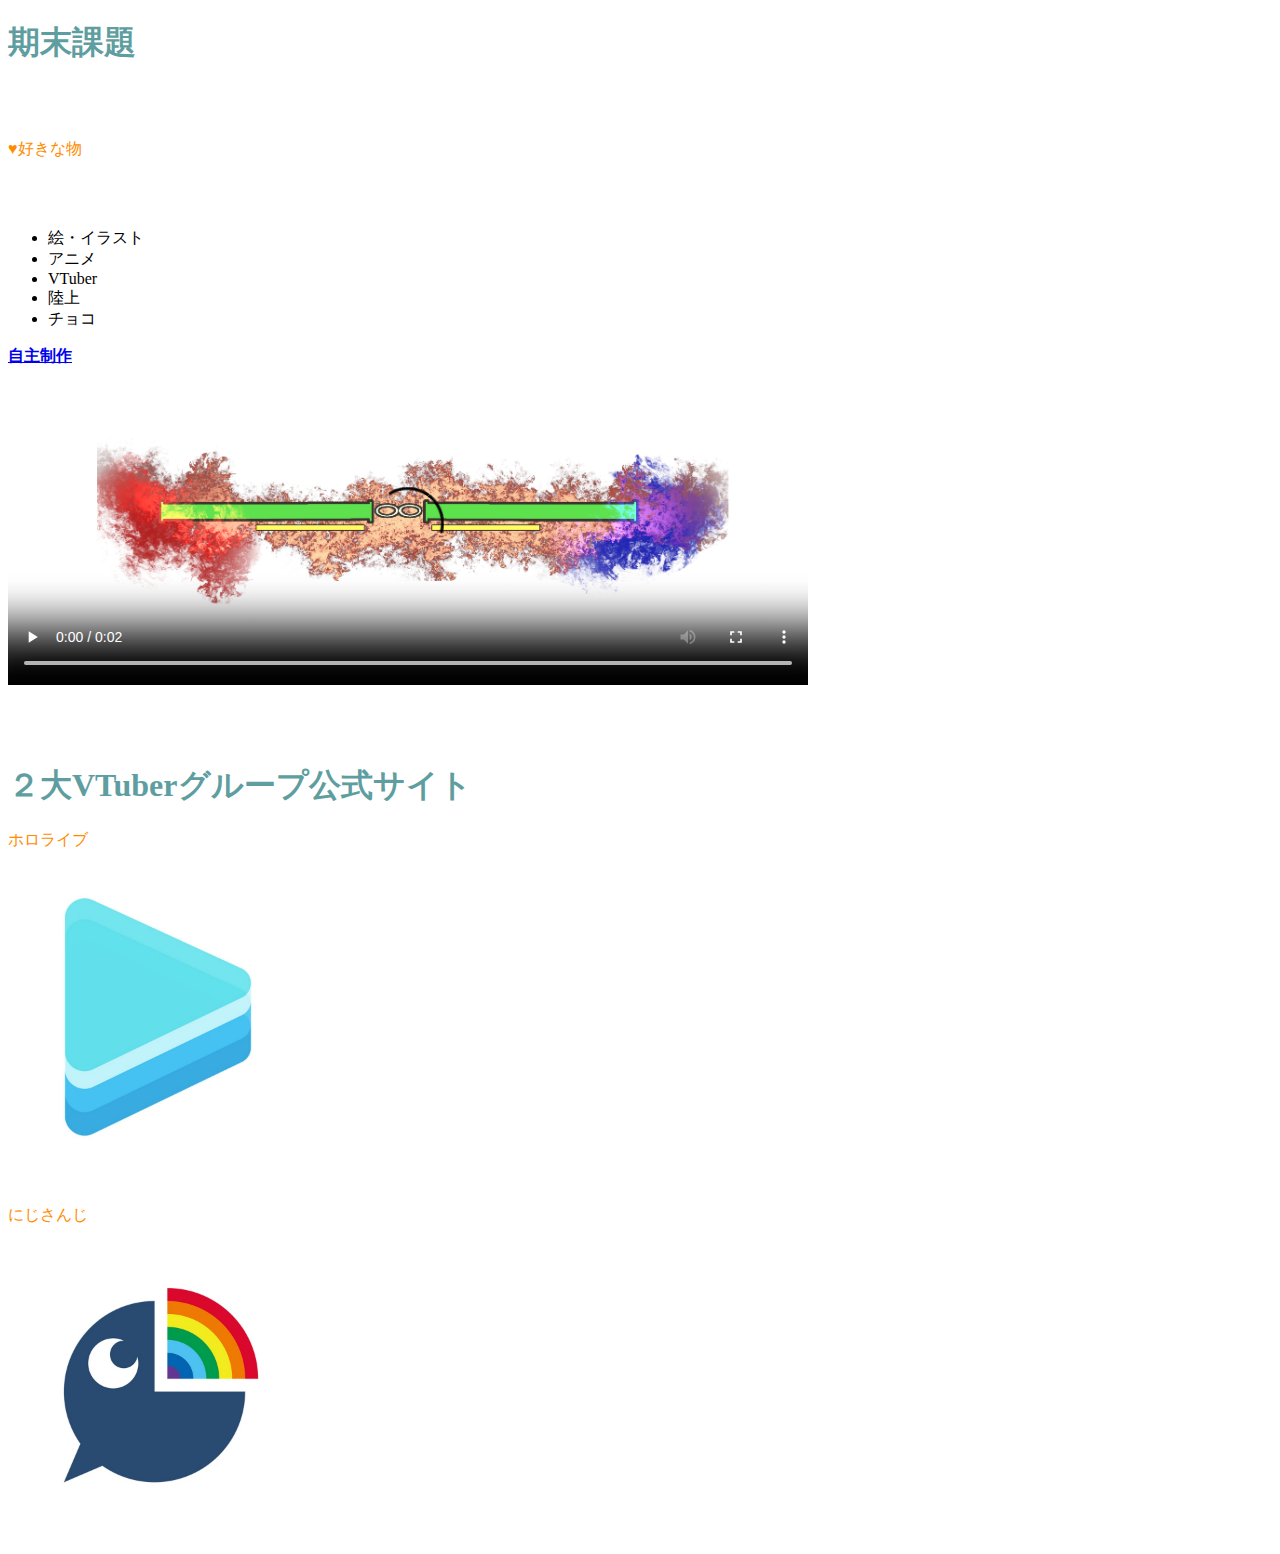
==== index.html @ b902bbe4 "Update index.html" ====
<!DOCTYPE html>
<html lang="ja">

<head>

  <meta charset="UTF-8">
  <title>zm21060期末プロジェクト</title>

<link rel="stylesheet" href="mystyle.css">
  
</head>

  
<body>

<h1>期末課題</h1><br><br>
  

  
<p class="important"><strong>&hearts;</strong>好きな物</p><br><br>


<ul>
  
<li>絵・イラスト</li>
<li>アニメ</li>
<li>VTuber</li>
<li>陸上</li>
<li>チョコ</li>

</ul>


  <a href="a.html#def"><strong>自主制作</strong></a><br><br>
<video src="image/HP１動画.mp4"  controls poster="image/ｈｐ１.png"  width="800" height="300"></video><br><br><br><br>

<h1 class="important">２大VTuberグループ公式サイト</h1>
<p>ホロライブ</p>
<a href="https://hololive.hololivepro.com/"><img src="image/ホロ.jpg" alt="ホロライブ" width="300" height="300"></a><br><br>
<p>にじさんじ</p>
<a href="https://www.nijisanji.jp/"><img src="image/にじさんじ.jpg" alt="にじさんじ" width="300" height="300"></a>
</html>
---- mystyle.css ----
h1{color:#5f9ea0}

p{color:#ff8c00}

th,td{border:ridge thick black;}
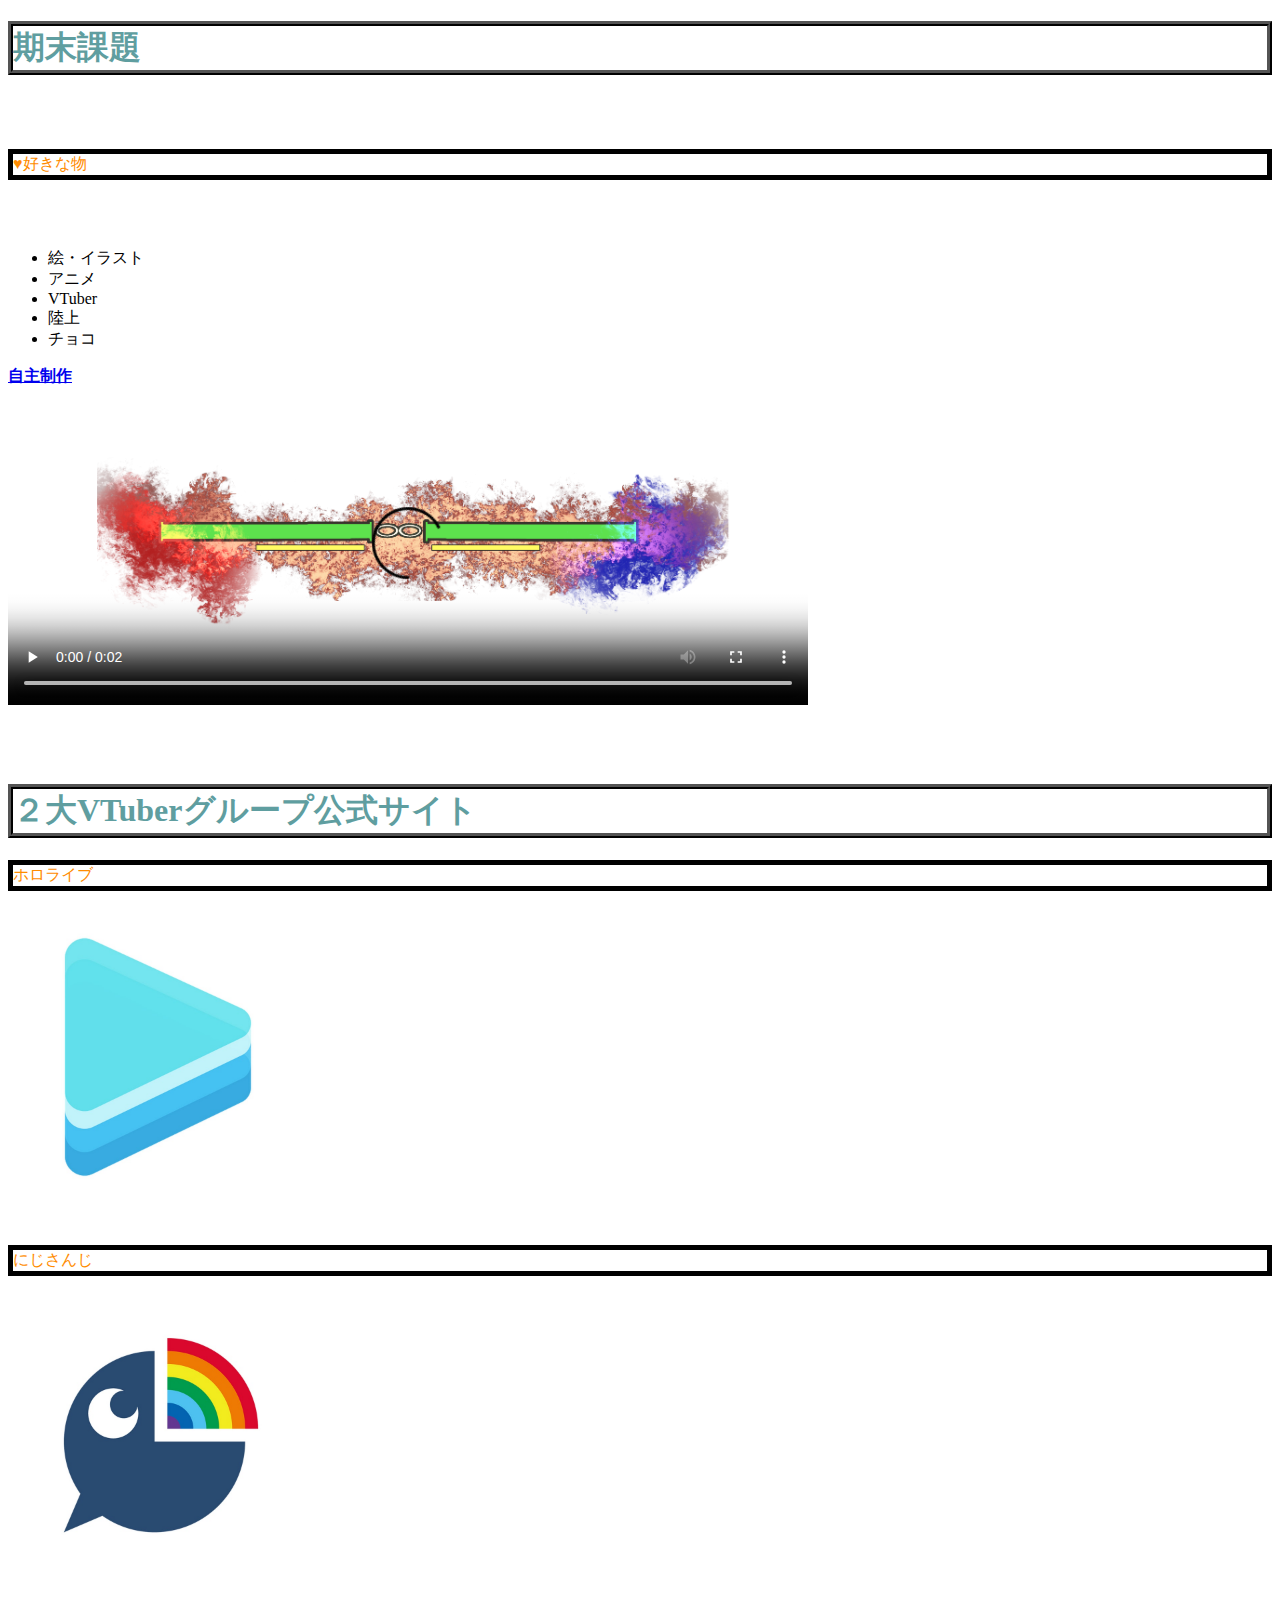
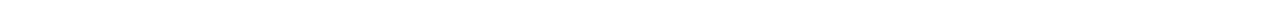
==== commit 562c38b2: "Update index.html" ====
--- a/index.html
+++ b/index.html
@@ -7,6 +7,8 @@
   <title>zm21060期末プロジェクト</title>
 
 <link rel="stylesheet" href="mystyle.css">
+<script scr="myjs.js"></script>
+  
   
 </head>
 
--- a/mystyle.css
+++ b/mystyle.css
@@ -2,4 +2,6 @@
 
 p{color:#ff8c00}
 
-th,td{border:ridge thick black;}
+h1{border:ridge thick black;}
+
+p{border:solid thick black;}
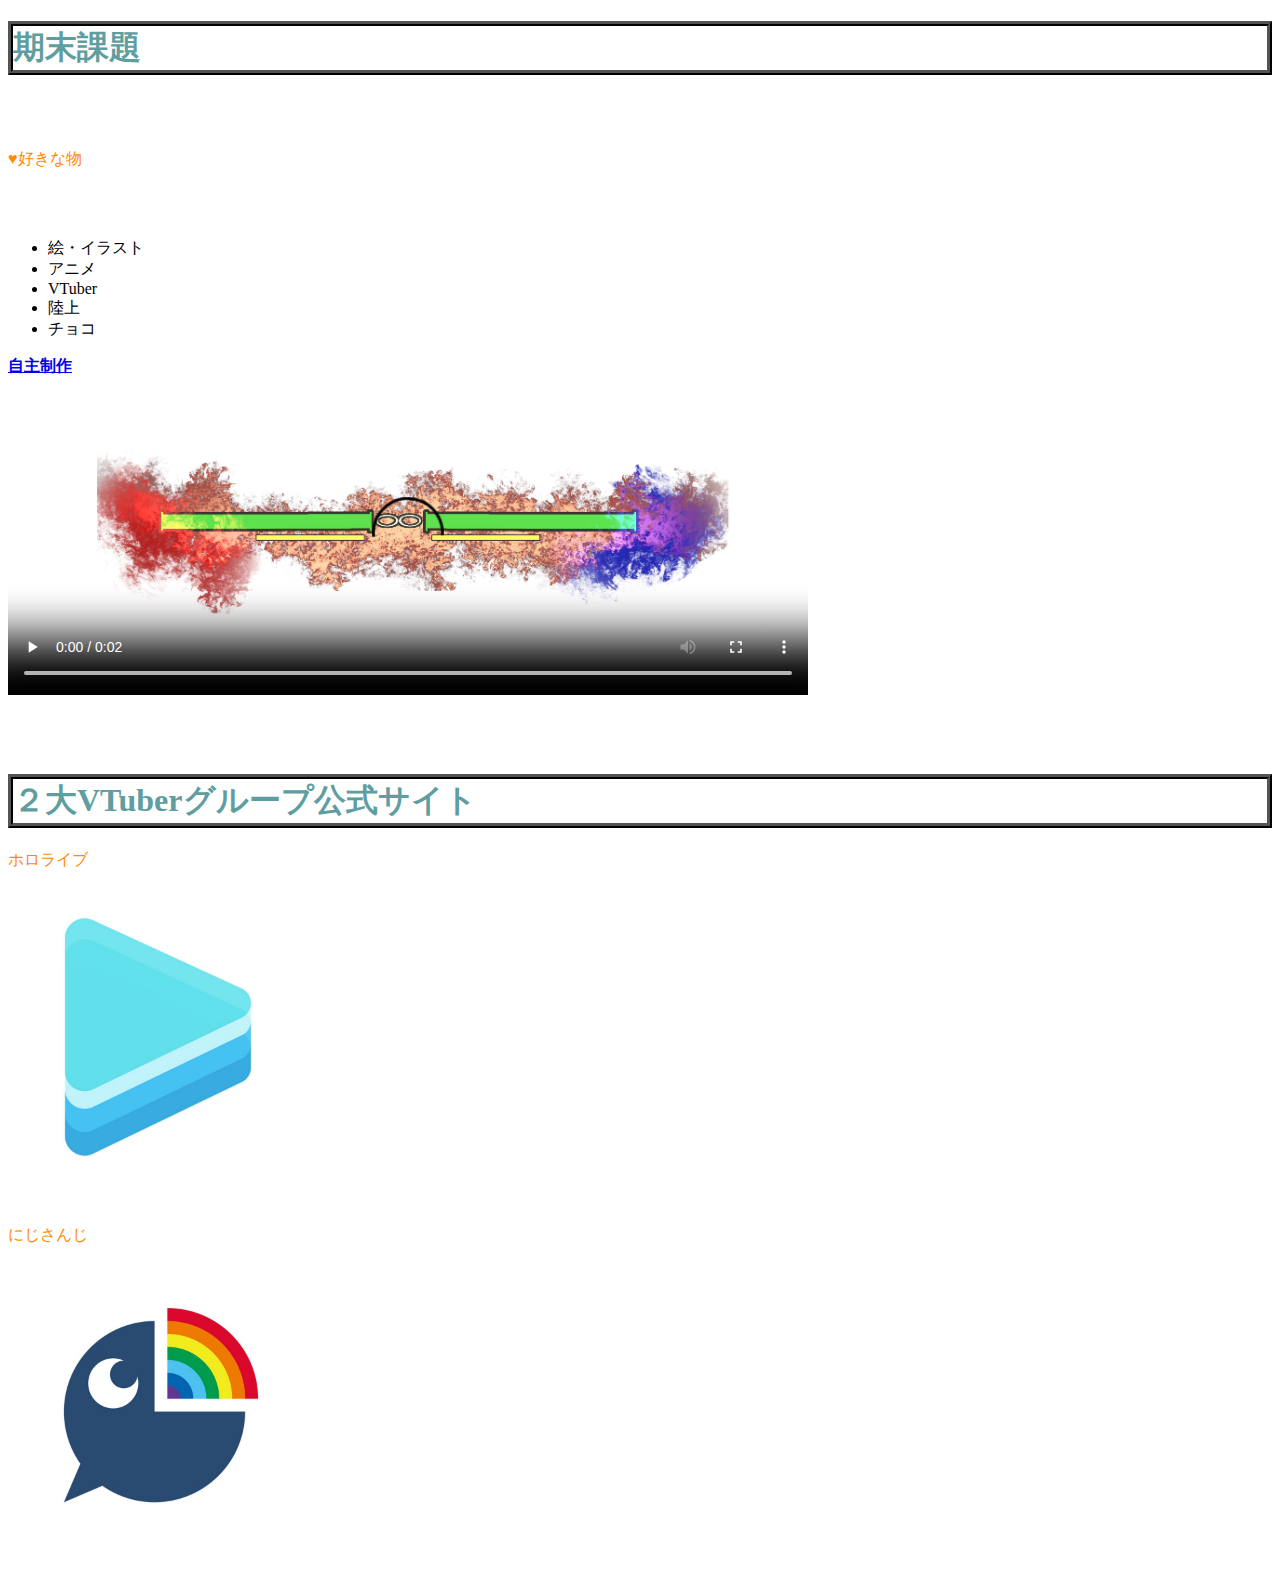
==== commit 62e64b18: "Update index.html" ====
--- a/index.html
+++ b/index.html
@@ -19,7 +19,7 @@
   
 
   
-<p class="important"><strong>&hearts;</strong>好きな物</p><br><br>
+<p><strong>&hearts;</strong>好きな物</p><br><br>
 
 
 <ul>
--- a/mystyle.css
+++ b/mystyle.css
@@ -4,4 +4,4 @@
 
 h1{border:ridge thick black;}
 
-p{border:solid thick black;}
+
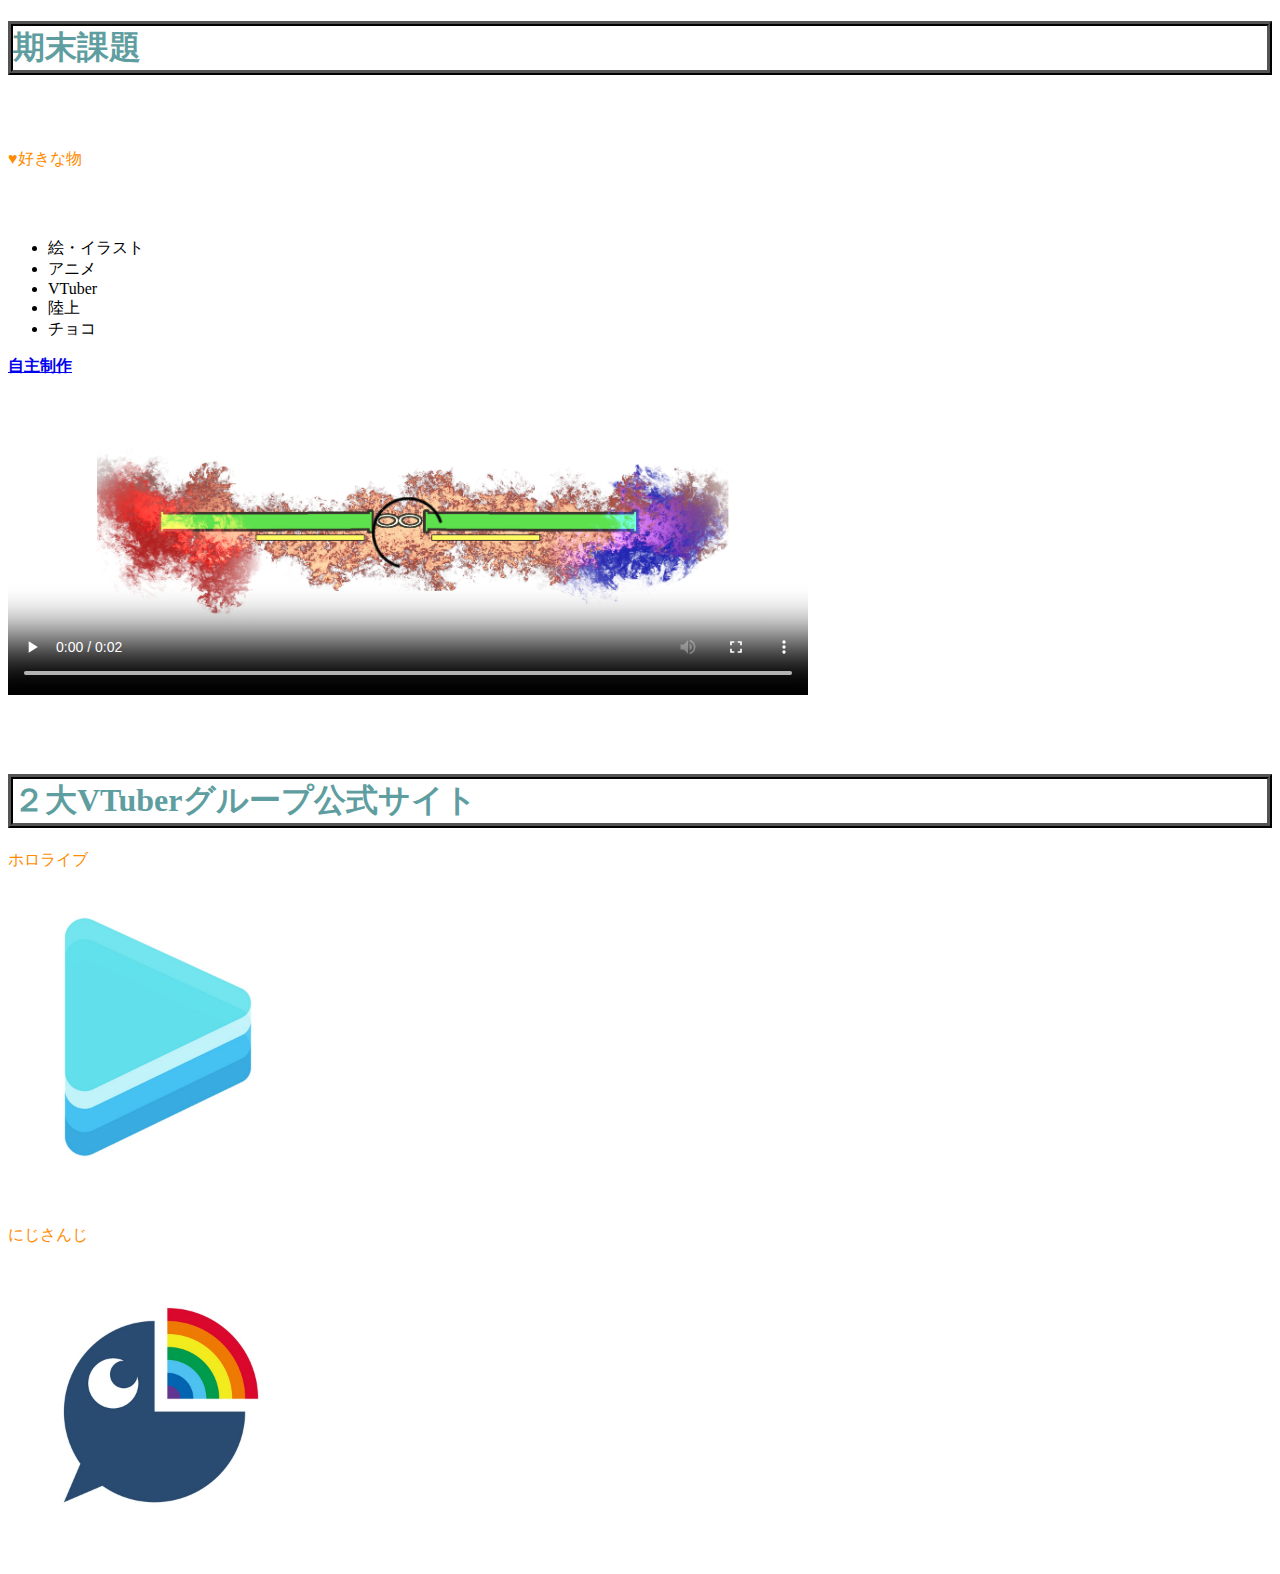
==== commit e76f6e21: "Update index.html" ====
--- a/index.html
+++ b/index.html
@@ -7,7 +7,7 @@
   <title>zm21060期末プロジェクト</title>
 
 <link rel="stylesheet" href="mystyle.css">
-<script scr="myjs.js"></script>
+<script src="myjs.js"></script>
   
   
 </head>
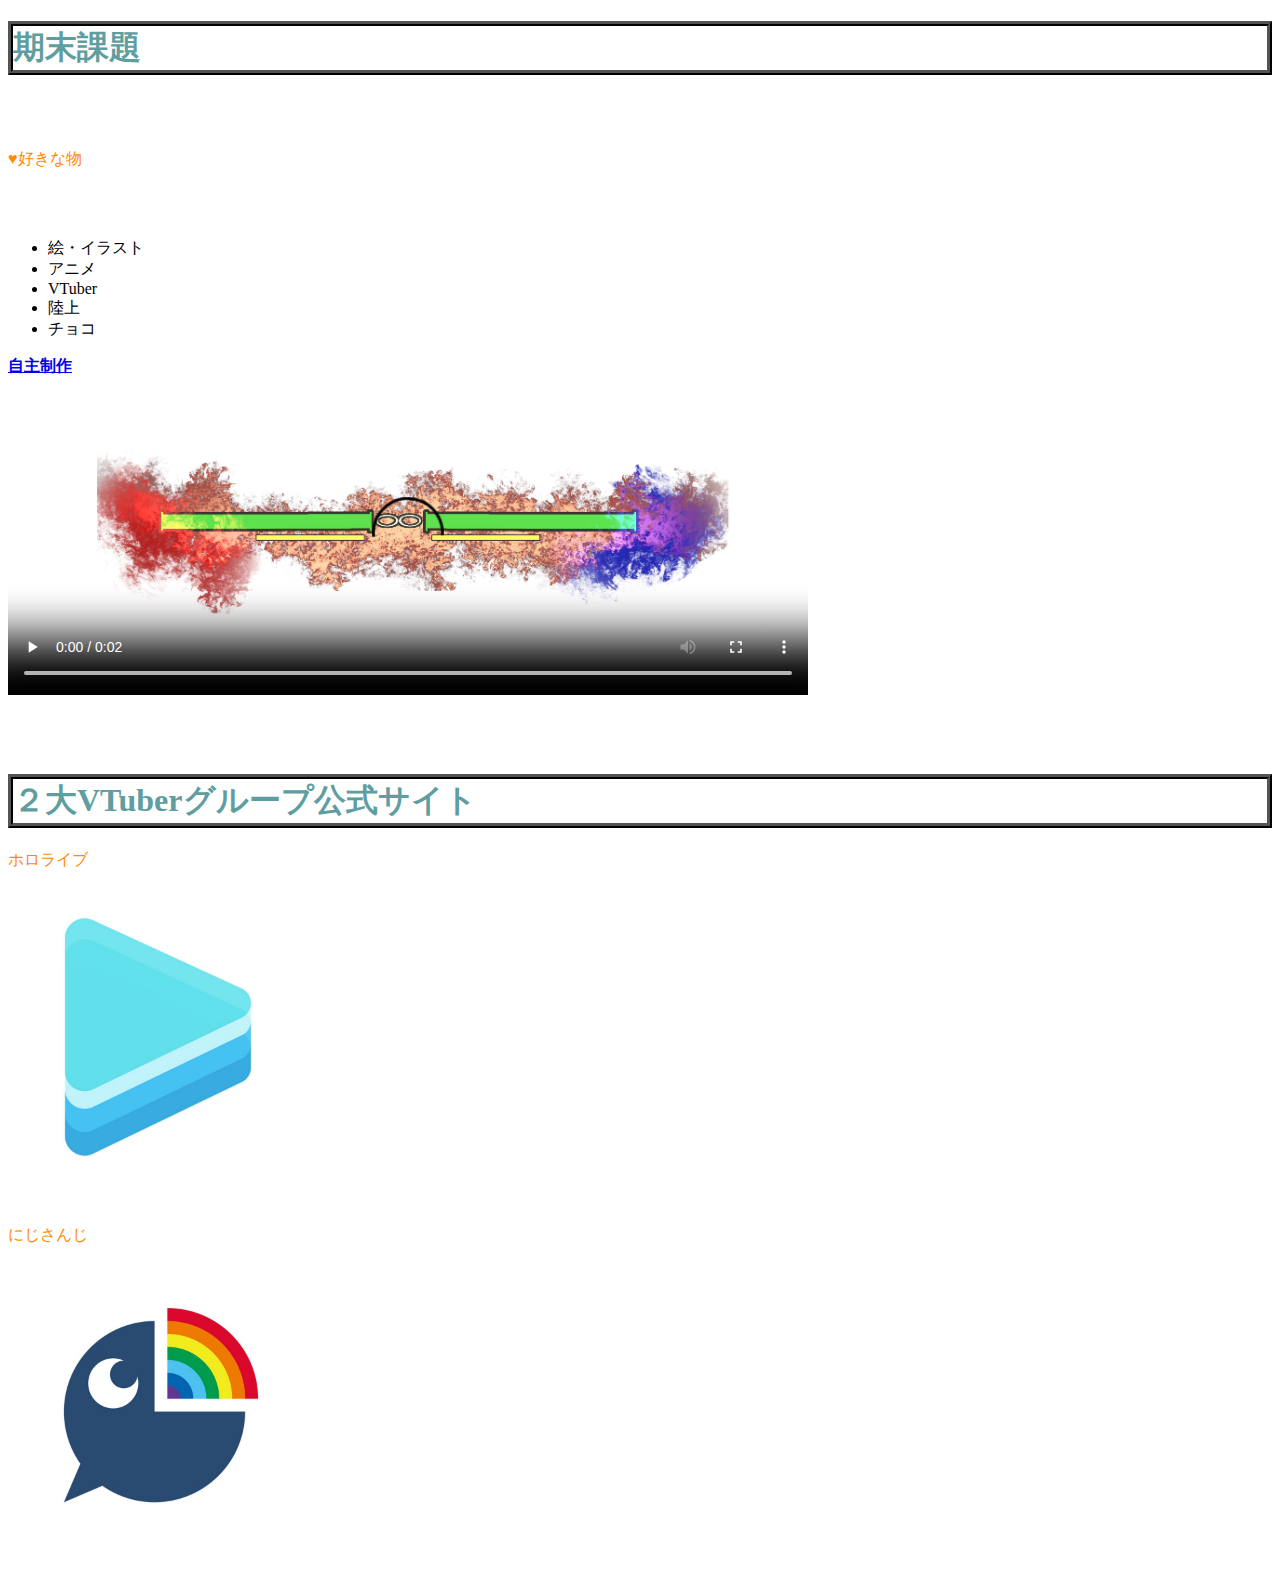
==== commit 6ab519ec: "Update index.html" ====
--- a/index.html
+++ b/index.html
@@ -33,7 +33,8 @@
 </ul>
 
 
-  <a href="a.html#def"><strong>自主制作</strong></a><br><br>
+  <a href="a.html#def" onclick="clickEvent()"><strong>自主制作</strong></a><br><br>
+  
 <video src="image/HP１動画.mp4"  controls poster="image/ｈｐ１.png"  width="800" height="300"></video><br><br><br><br>
 
 <h1 class="important">２大VTuberグループ公式サイト</h1>
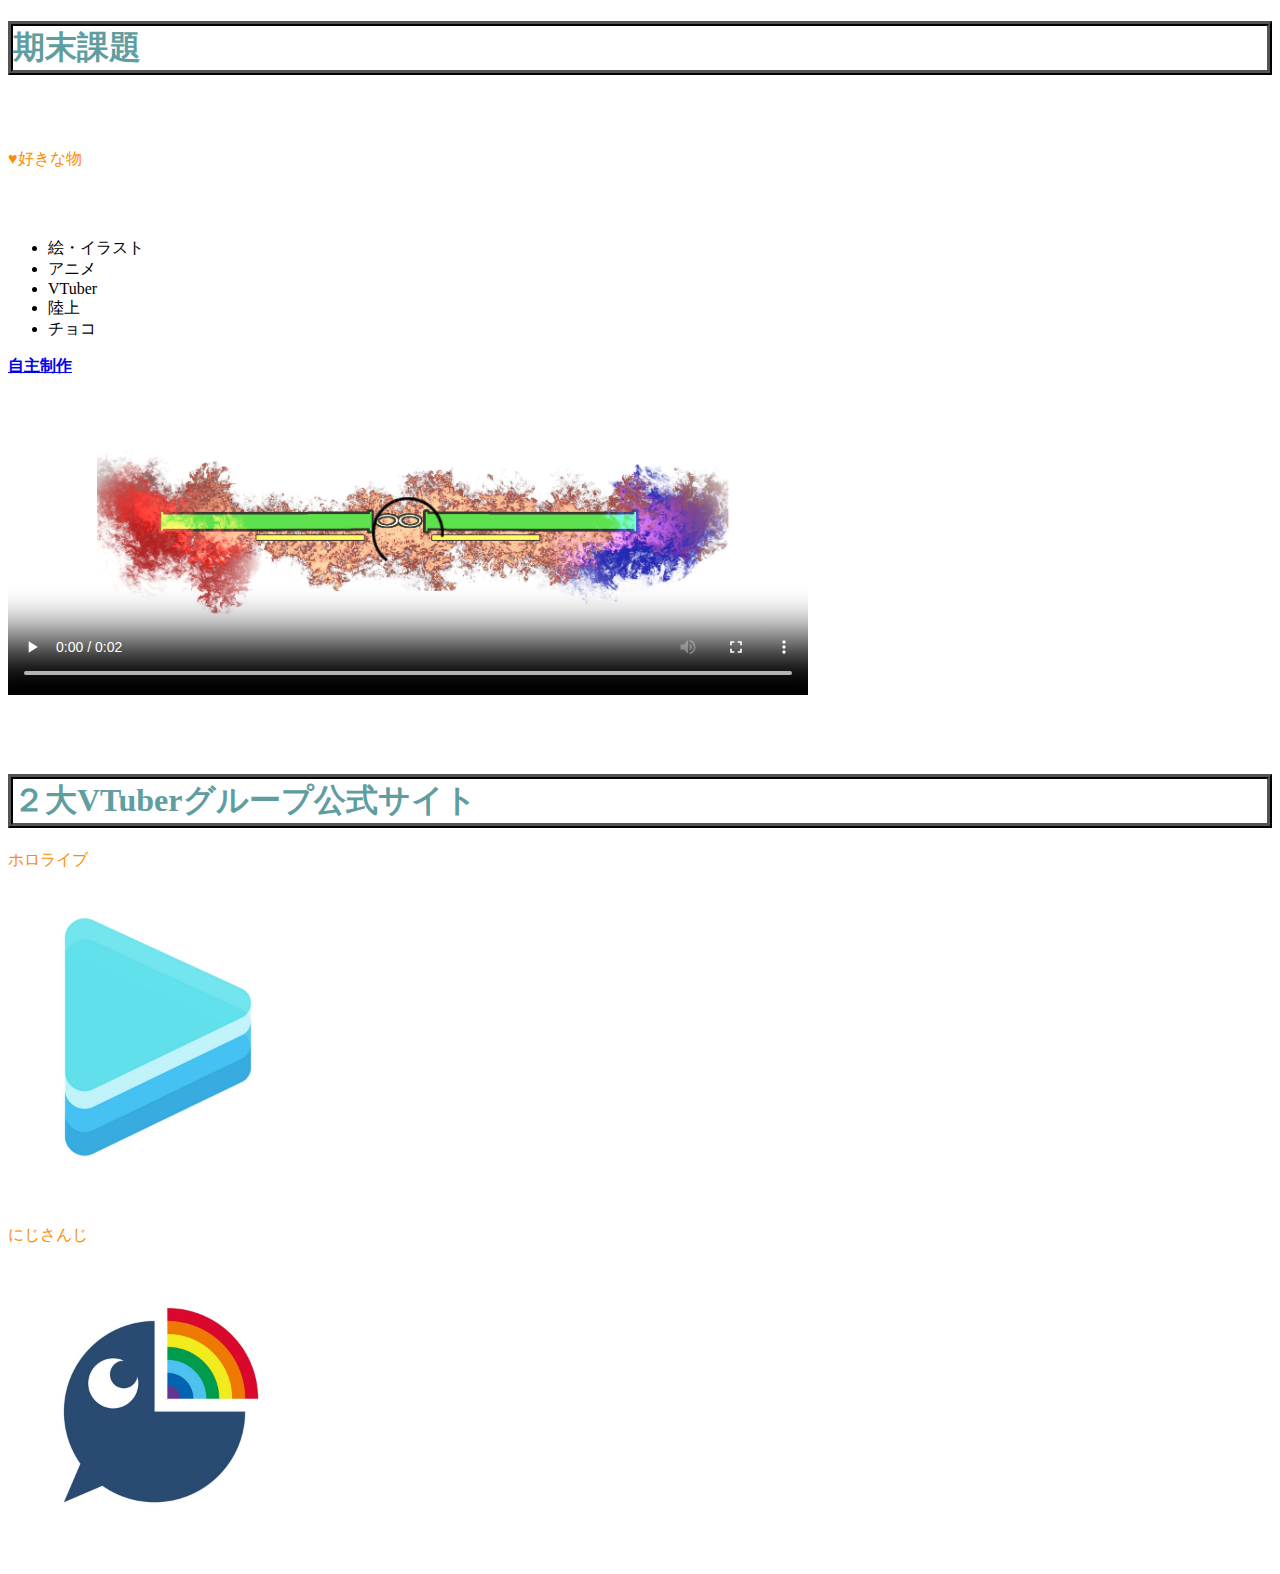
==== commit fca91d98: "Update index.html" ====
--- a/index.html
+++ b/index.html
@@ -34,6 +34,13 @@
 
 
   <a href="a.html#def" onclick="clickEvent()"><strong>自主制作</strong></a><br><br>
+
+<script>
+  
+  function clickEvent() {alert('自主制作'); alert('アニメーション・画像です');}
+
+  </script>
+
   
 <video src="image/HP１動画.mp4"  controls poster="image/ｈｐ１.png"  width="800" height="300"></video><br><br><br><br>
 
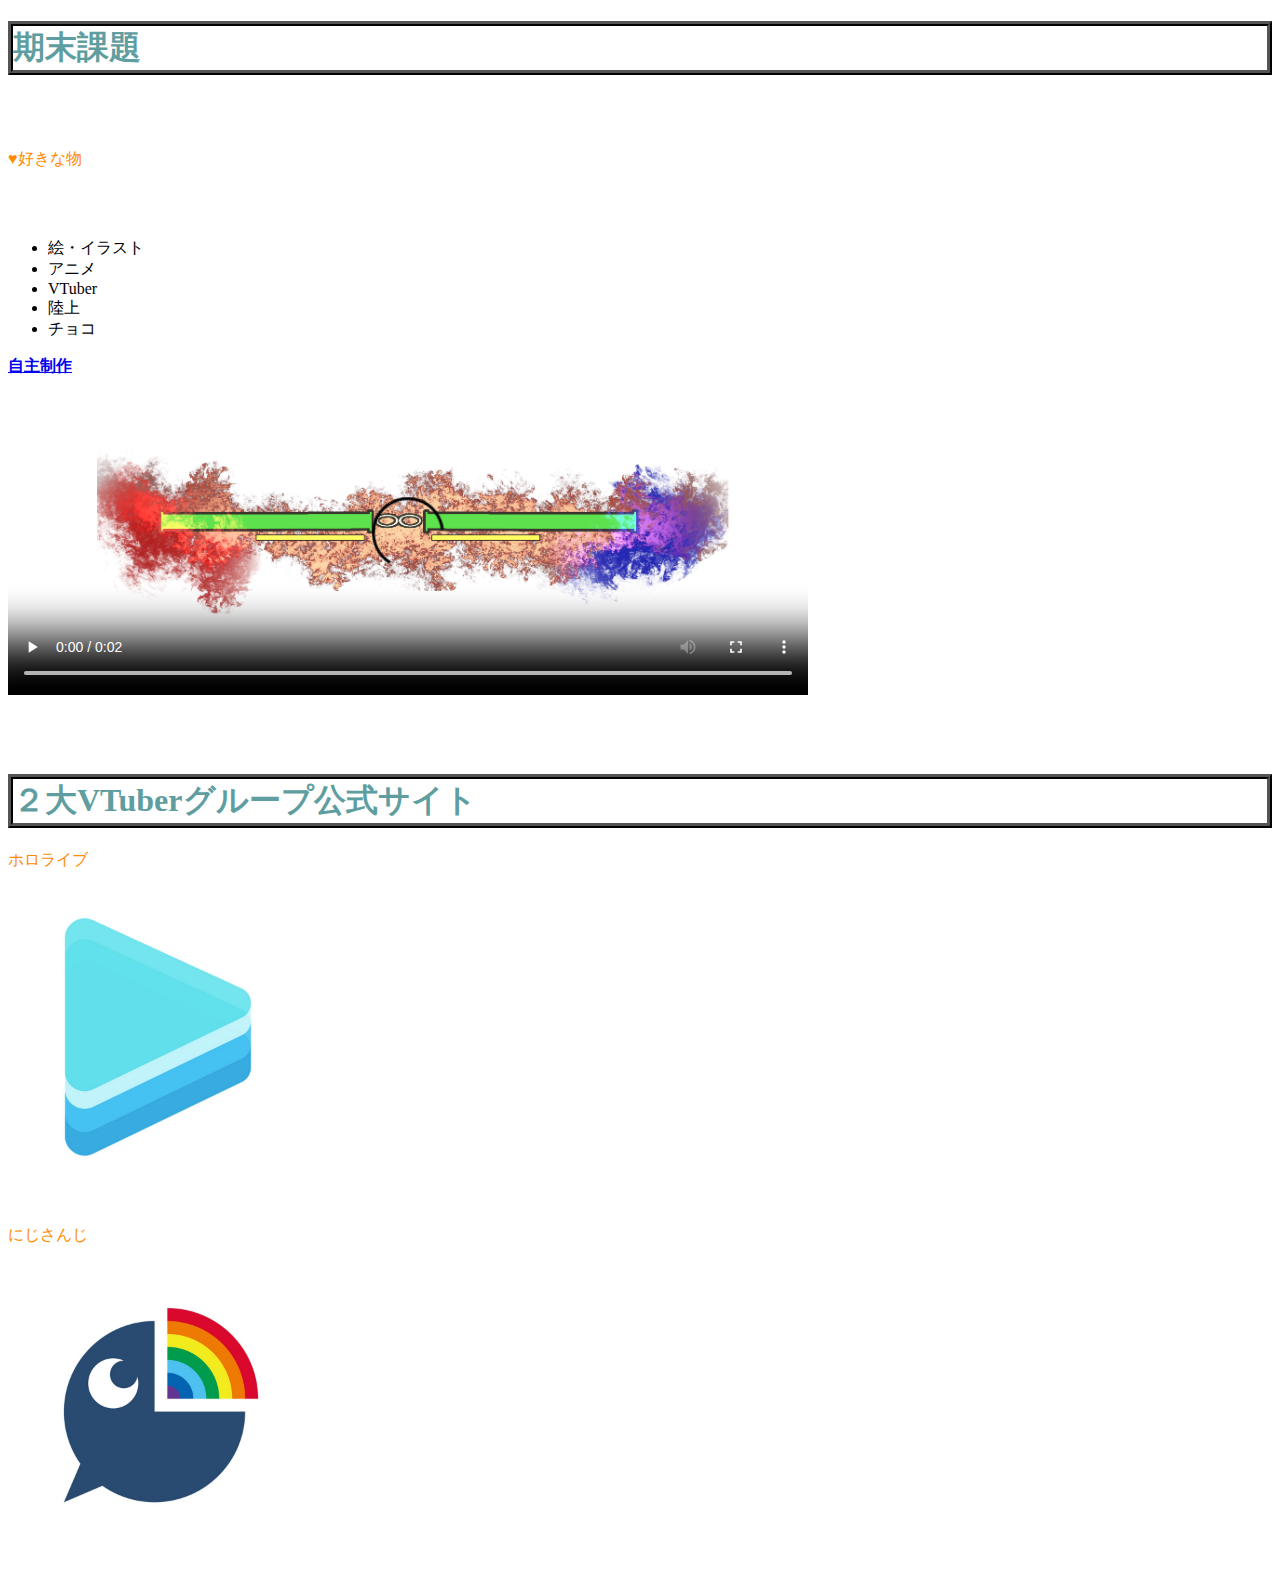
==== commit 1e3436e2: "Update index.html" ====
--- a/index.html
+++ b/index.html
@@ -33,13 +33,9 @@
 </ul>
 
 
-  <a href="a.html#def" onclick="clickEvent()"><strong>自主制作</strong></a><br><br>
+  <a href="a.html#def"><strong>自主制作</strong></a><br><br>
 
-<script>
-  
-  function clickEvent() {alert('自主制作'); alert('アニメーション・画像です');}
 
-  </script>
 
   
 <video src="image/HP１動画.mp4"  controls poster="image/ｈｐ１.png"  width="800" height="300"></video><br><br><br><br>
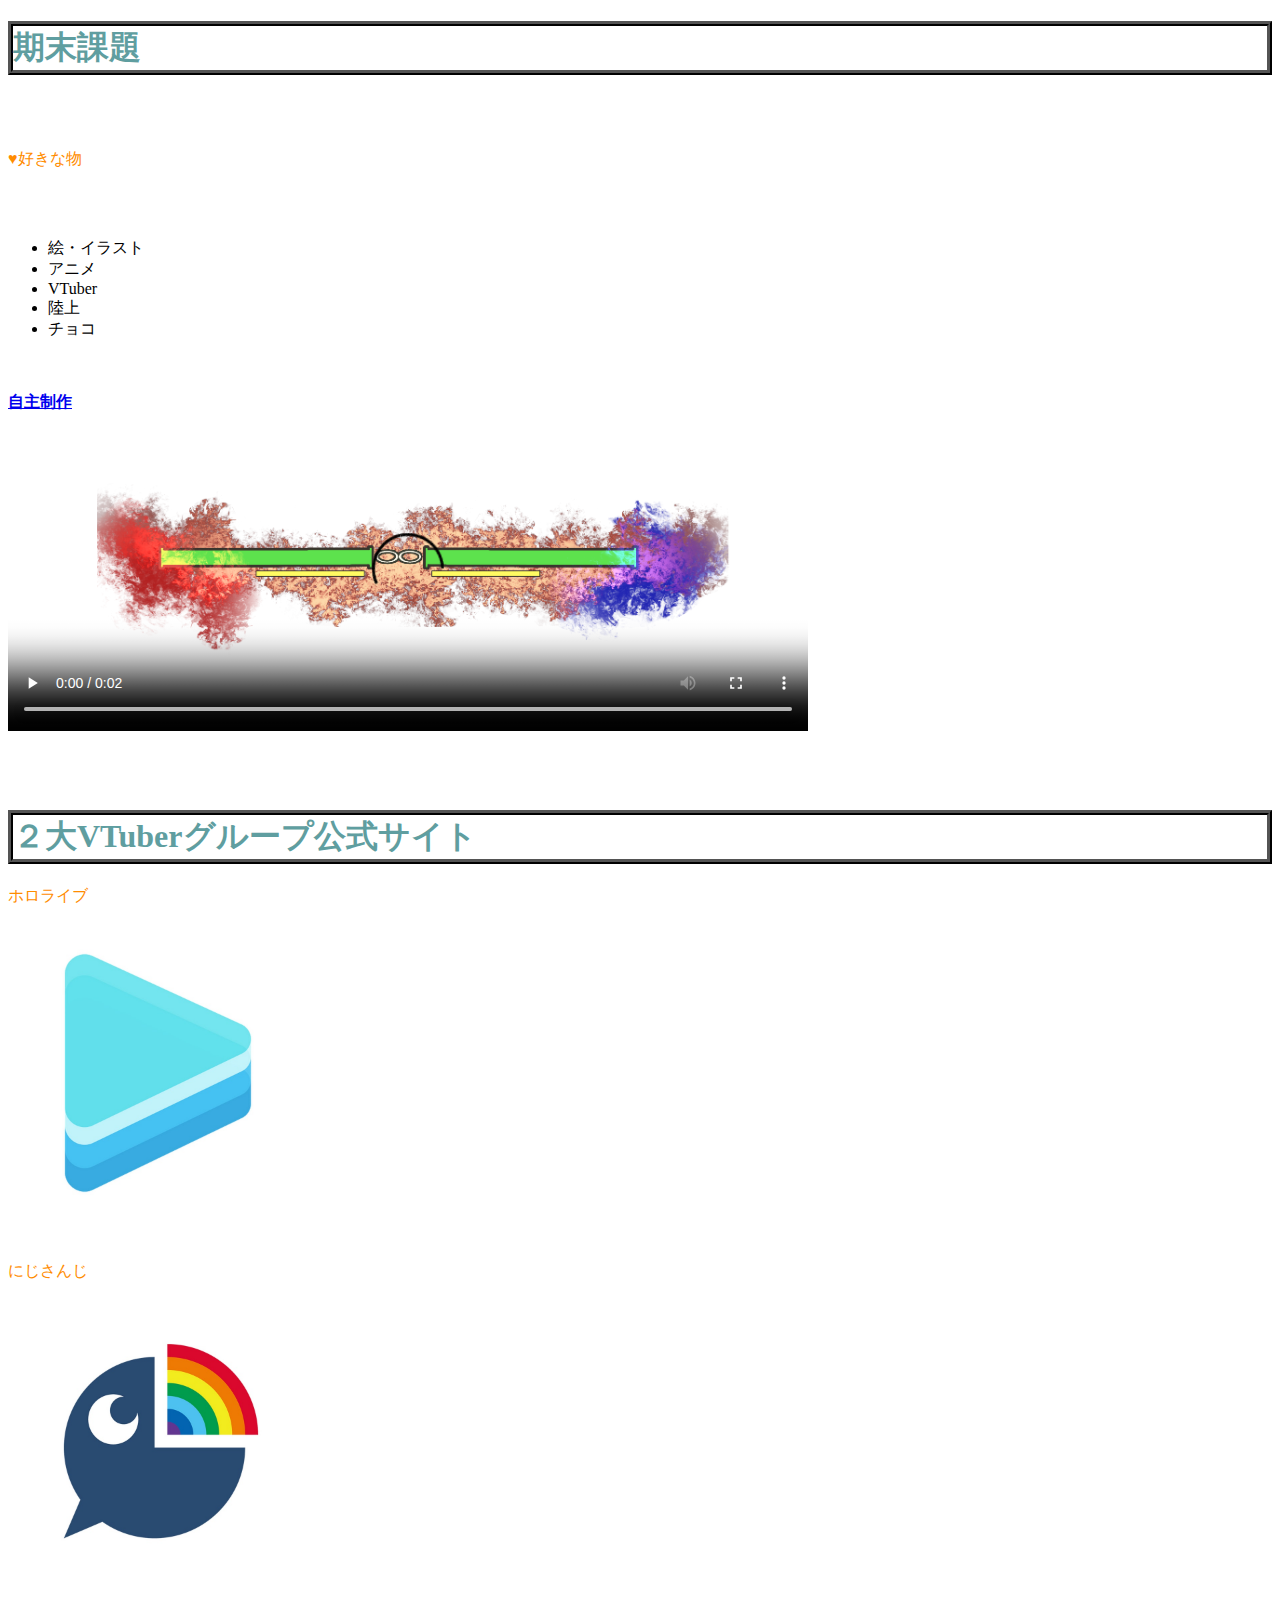
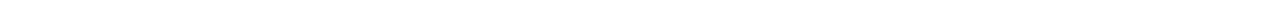
==== commit 5e0027b6: "Update index.html" ====
--- a/index.html
+++ b/index.html
@@ -31,6 +31,7 @@
 <li>チョコ</li>
 
 </ul>
+  <br><br>
 
 
   <a href="a.html#def"><strong>自主制作</strong></a><br><br>
